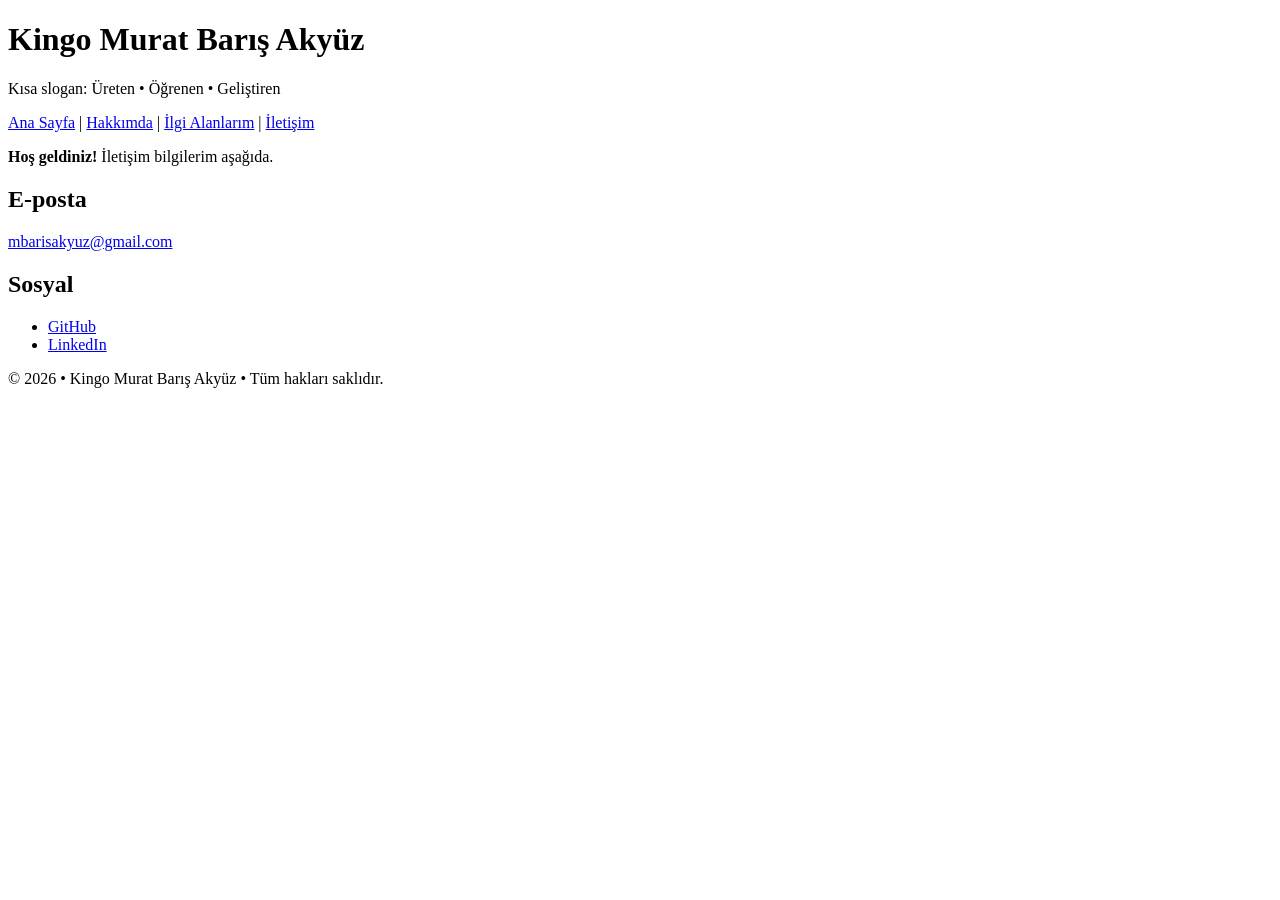
==== contact.html @ 2a115df0 "Add files via upload" ====
<!doctype html>
<html lang="tr">

<head>
    <meta charset="utf-8" />
    <meta name="viewport" content="width=device-width, initial-scale=1" />
    <title>İletişim | Kingo Murat Barış Akyüz</title>
</head>

<body>

    <header>
        <h1>Kingo Murat Barış Akyüz</h1>
        <p>Kısa slogan: Üreten • Öğrenen • Geliştiren</p>
    </header>

    <nav>
        <a href="index.html">Ana Sayfa</a> |
        <a href="about.html">Hakkımda</a> |
        <a href="interests.html">İlgi Alanlarım</a> |
        <a href="contact.html">İletişim</a>
    </nav>

    <main>
        <p><strong>Hoş geldiniz!</strong> İletişim bilgilerim aşağıda.</p>

        <h2>E-posta</h2>
        <p><a href="mailto:mbarisakyuz@gmail.com">mbarisakyuz@gmail.com</a></p>

        <h2>Sosyal</h2>
        <ul>
            <li><a href="https://github.com/mbarisakyuz" target="_blank" rel="noopener">GitHub</a></li>
            <li><a href="https://www.linkedin.com/in/mbarisakyuz" target="_blank" rel="noopener">LinkedIn</a></li>
        </ul>
    </main>

    <footer>
        <p>© 2026 • Kingo Murat Barış Akyüz • Tüm hakları saklıdır.</p>
    </footer>

</body>

</html>
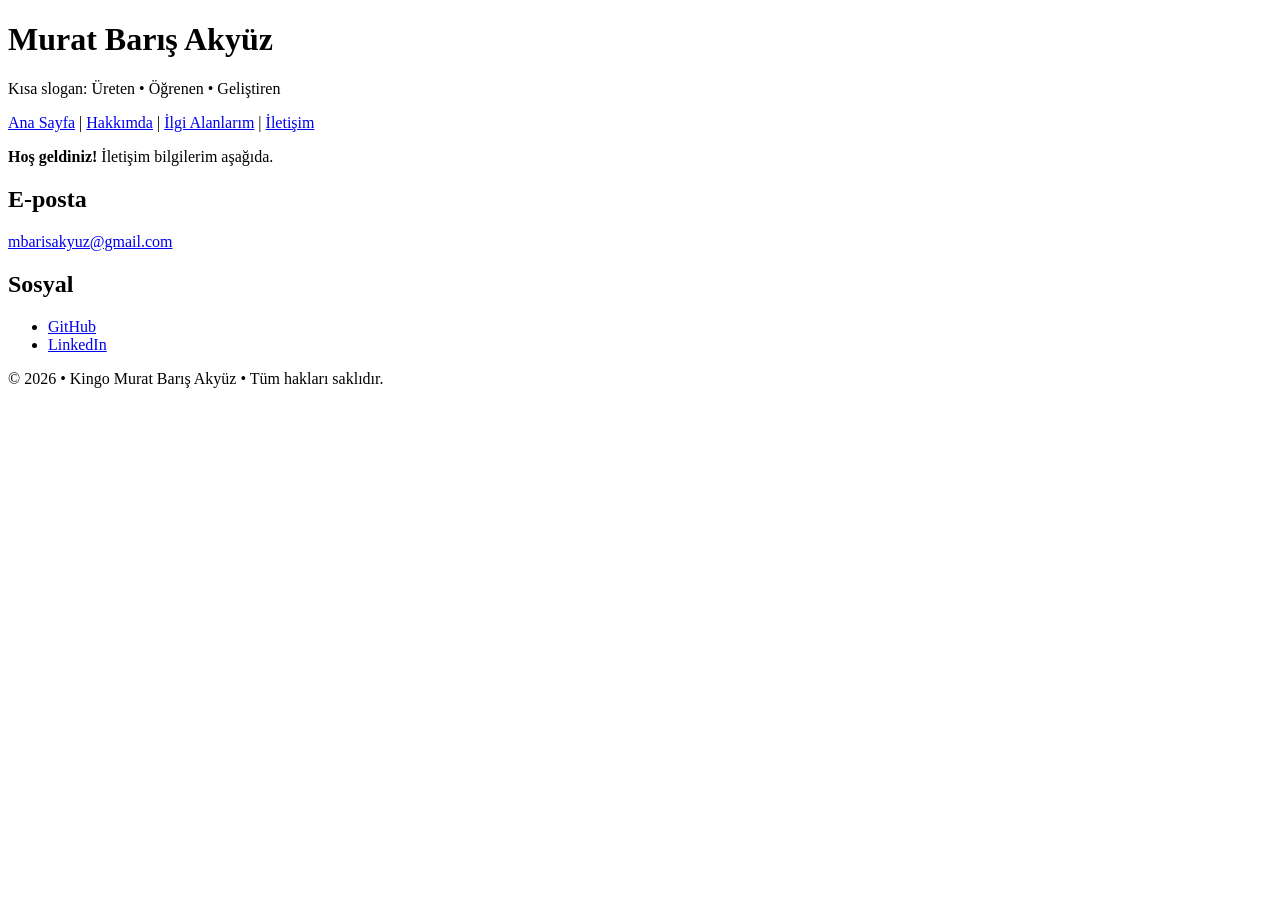
==== commit 819957a2: "Fix formatting issues in contact.html" ====
--- a/contact.html
+++ b/contact.html
@@ -10,7 +10,7 @@
 <body>
 
     <header>
-        <h1>Kingo Murat Barış Akyüz</h1>
+        <h1>Murat Barış Akyüz</h1>
         <p>Kısa slogan: Üreten • Öğrenen • Geliştiren</p>
     </header>
 
@@ -40,4 +40,5 @@
 
 </body>
 
-</html>+
+</html>
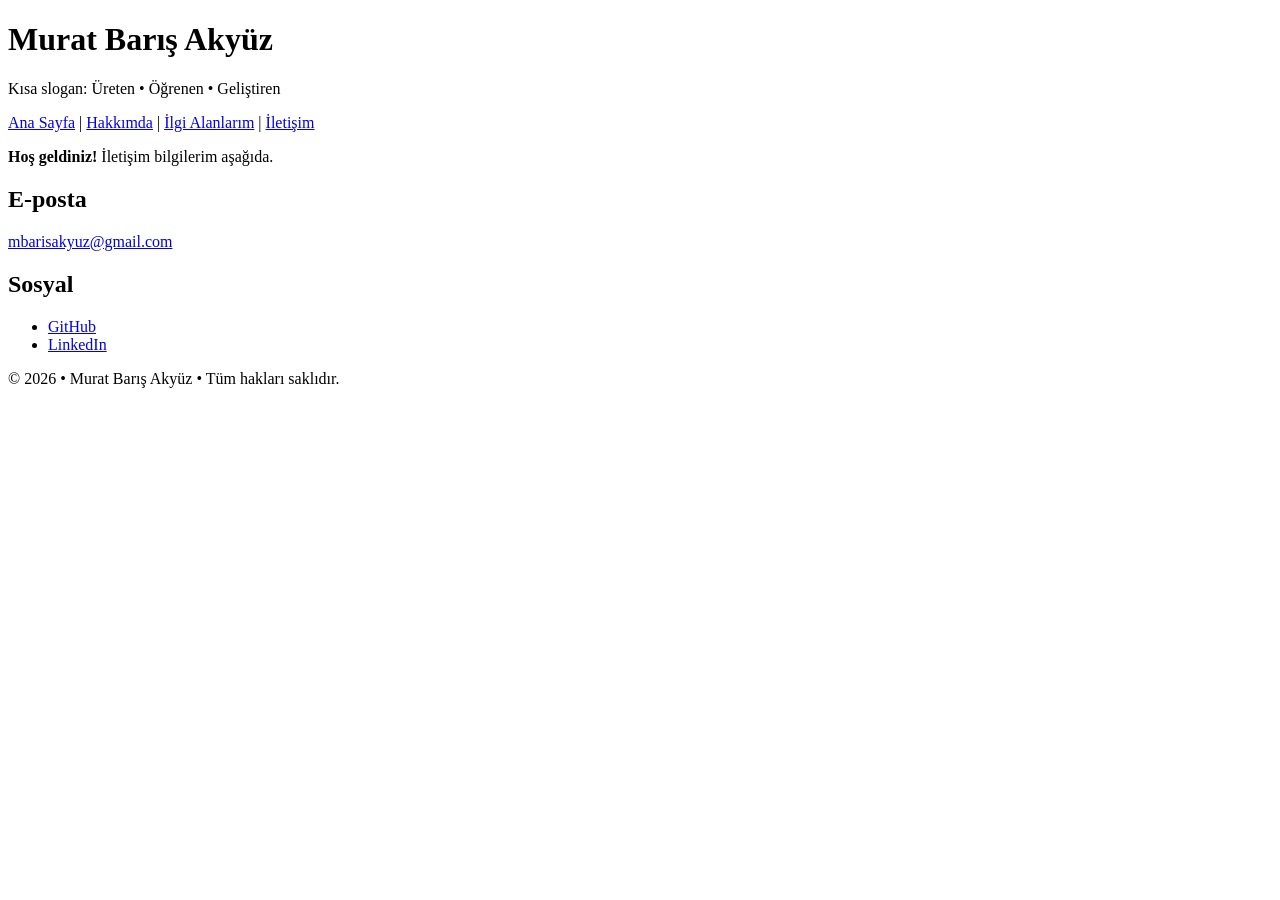
==== commit 0cb84e0e: "anasayfa son hal" ====
--- a/contact.html
+++ b/contact.html
@@ -4,7 +4,7 @@
 <head>
     <meta charset="utf-8" />
     <meta name="viewport" content="width=device-width, initial-scale=1" />
-    <title>İletişim | Kingo Murat Barış Akyüz</title>
+    <title>İletişim | Murat Barış Akyüz</title>
 </head>
 
 <body>
@@ -35,7 +35,7 @@
     </main>
 
     <footer>
-        <p>© 2026 • Kingo Murat Barış Akyüz • Tüm hakları saklıdır.</p>
+        <p>© 2026 • Murat Barış Akyüz • Tüm hakları saklıdır.</p>
     </footer>
 
 </body>
